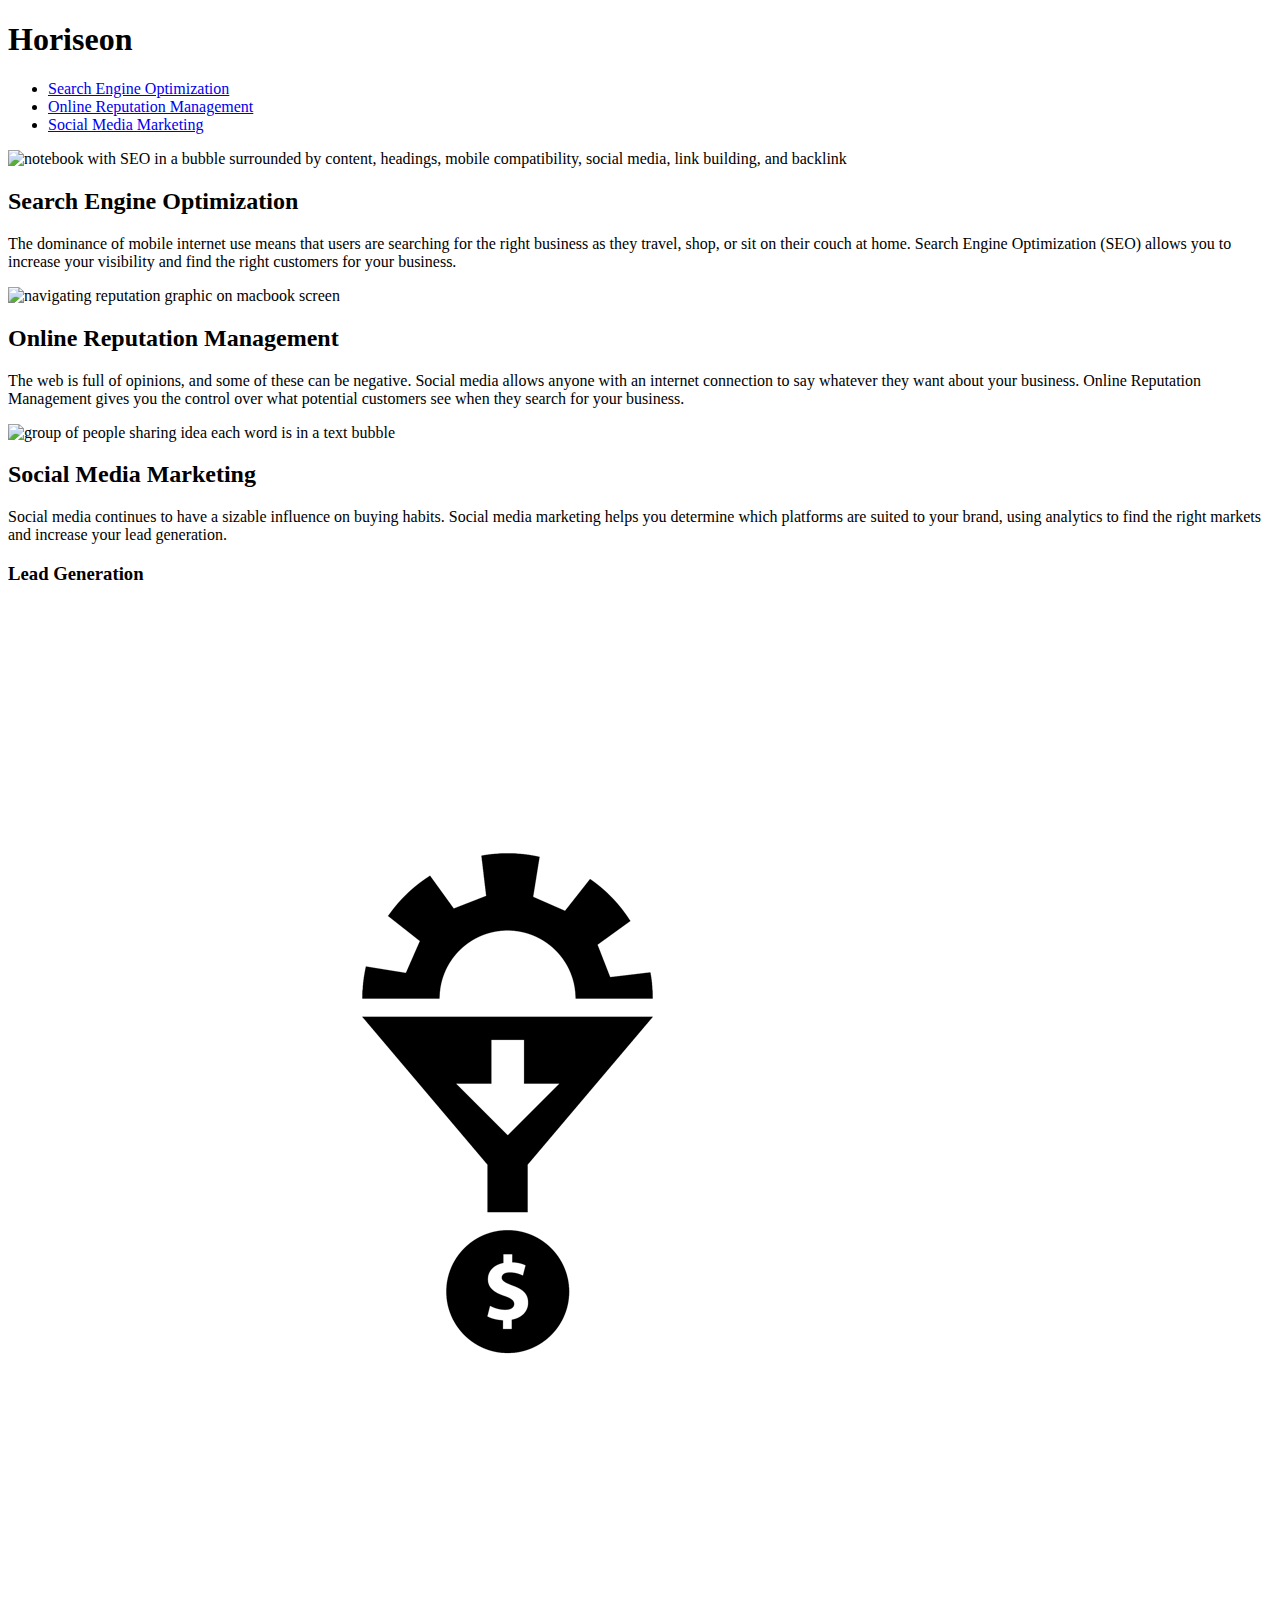
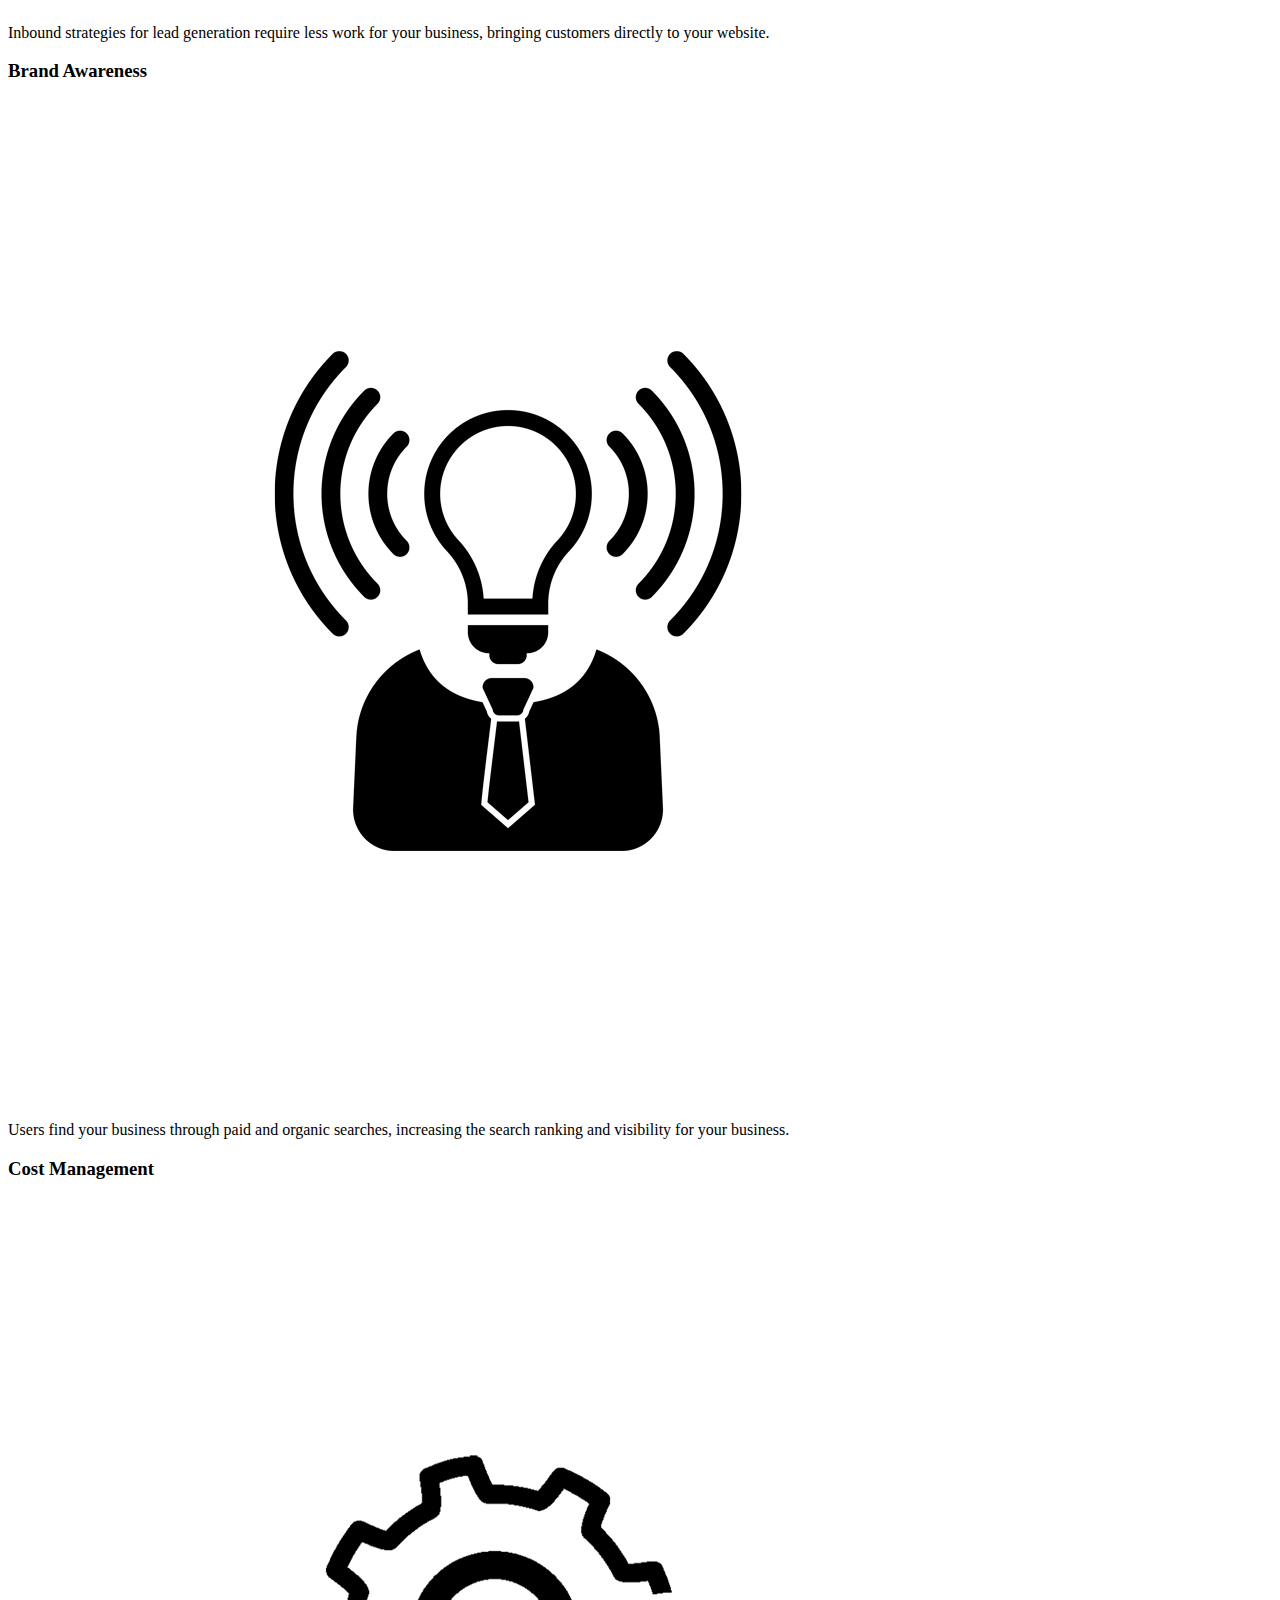
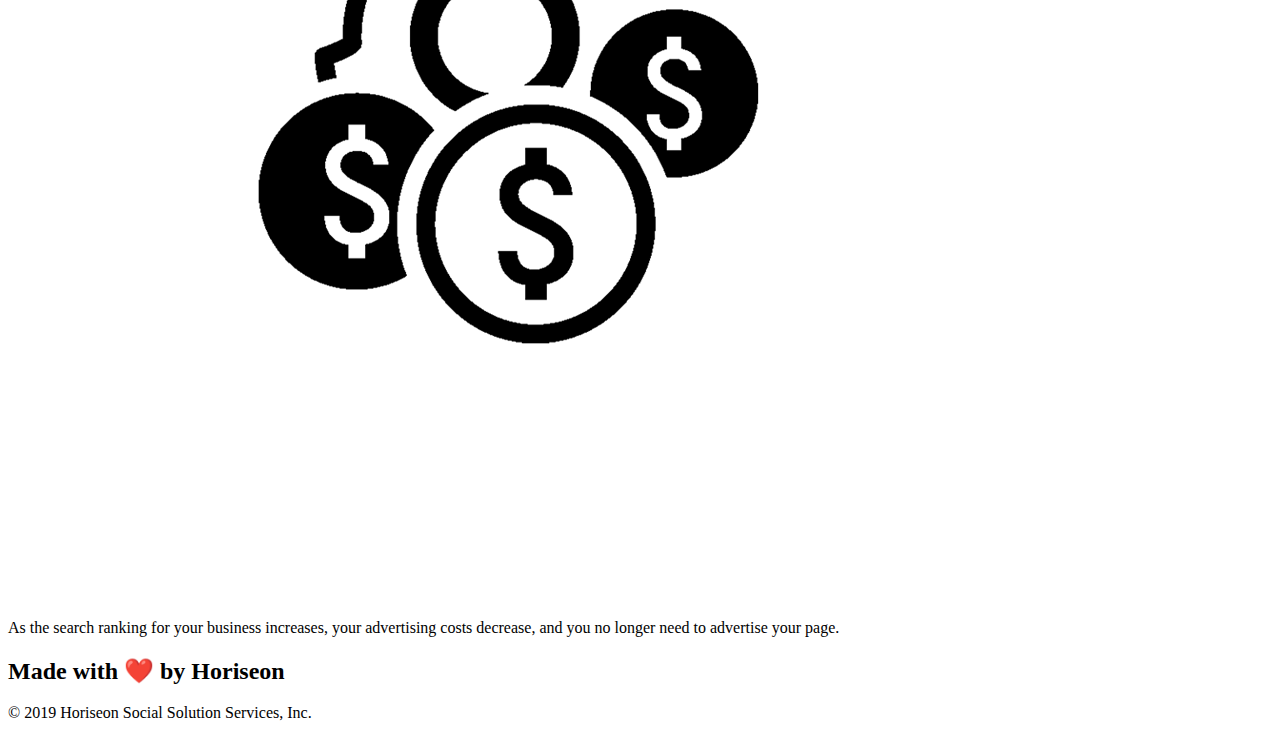
==== index.html @ 1b5a5d03 "add readme content" ====
<!DOCTYPE html>
<html lang="en-us">

<head>
    <meta charset="UTF-8" />
    <link rel="stylesheet" href="../horiseon/Develop/assets/css/style.css">
    <title>Horiseon</title>
</head>

<body>
    <div class="header">
        <h1>Hori<span class="seo">seo</span>n</h1>
        <div>
            <ul>
                <li>
                    <a href="#search-engine-optimization">Search Engine Optimization</a>
                </li>
                <li>
                    <a href="#online-reputation-management">Online Reputation Management</a>
                </li>
                <li>
                    <a href="#social-media-marketing">Social Media Marketing</a>
                </li>
            </ul>
        </div>
    </div>
    
    <div class="hero"></div>

    <!-- div for main content -->
    <div class="content">
        <div class="search-engine-optimization" id="search-engine-optimization">
            <img src="./Develop/assets/images/search-engine-optimization.jpg" alt="notebook with SEO in a bubble surrounded by content, headings, mobile compatibility, social media, link building, and backlink" class="float-left" />
            <h2>
                Search Engine Optimization
            </h2>
            <p>
                The dominance of mobile internet use means that users are searching for the right business as they travel, shop, or sit on their couch at home. Search Engine Optimization (SEO) allows you to increase your visibility and find the right customers for your business.
            </p>
        </div>
        <div id="online-reputation-management" class="online-reputation-management">
            <img src="./Develop/assets/images/online-reputation-management.jpg" alt="navigating reputation graphic on macbook screen" class="float-right" />
            <h2>Online Reputation Management</h2>
            <p>
                The web is full of opinions, and some of these can be negative. Social media allows anyone with an internet connection to say whatever they want about your business. Online Reputation Management gives you the control over what potential customers see when they search for your business.
            </p>
        </div>
        <div id="social-media-marketing" class="social-media-marketing">
            <img src="./Develop/assets/images/social-media-marketing.jpg" alt="group of people sharing idea each word is in a text bubble" class="float-left" />
            <h2>Social Media Marketing</h2>
            <p>
                Social media continues to have a sizable influence on buying habits. Social media marketing helps you determine which platforms are suited to your brand, using analytics to find the right markets and increase your lead generation.
            </p>
        </div>
    </div>

    <!-- right section content -->
    <div class="benefits">
        <div class="benefit-lead">
            <h3>Lead Generation</h3>
            <img src="./Develop/assets/images/lead-generation.png" alt="" />
            <p>
                Inbound strategies for lead generation require less work for your business, bringing customers directly to your website.
            </p>
        </div>
        <div class="benefit-brand">
            <h3>Brand Awareness</h3>
            <img src="./Develop/assets/images/brand-awareness.png" alt="" />
            <p>
                Users find your business through paid and organic searches, increasing the search ranking and visibility for your business.
            </p>
        </div>
        <div class="benefit-cost">
            <h3>Cost Management</h3>
            <img src="./Develop/assets/images/cost-management.png" alt=""/>
            <p>
                As the search ranking for your business increases, your advertising costs decrease, and you no longer need to advertise your page.
            </p>
        </div>
    </div>

    <!-- footer -->
    <div class="footer">
        <h2>Made with ❤️️ by Horiseon</h2>
        <p>
            &copy; 2019 Horiseon Social Solution Services, Inc.
        </p>
    </div>
</body>

</html>
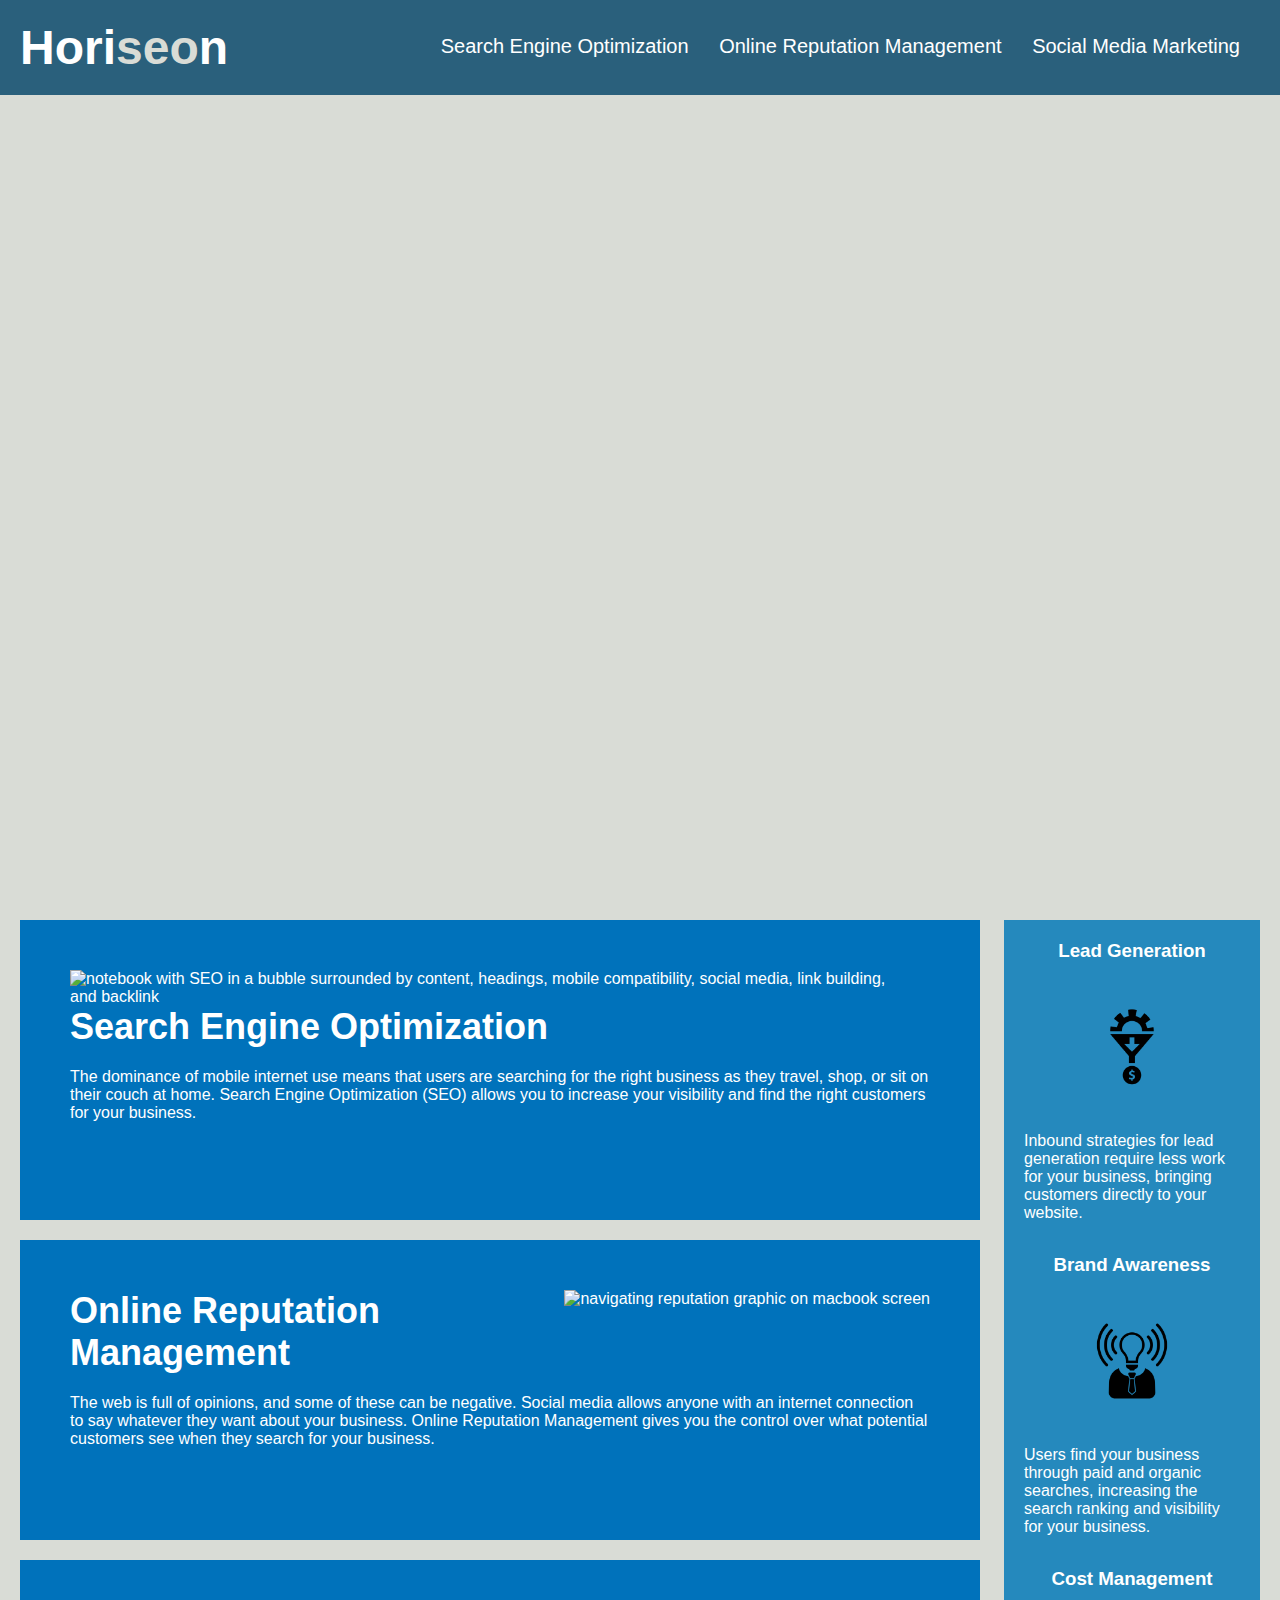
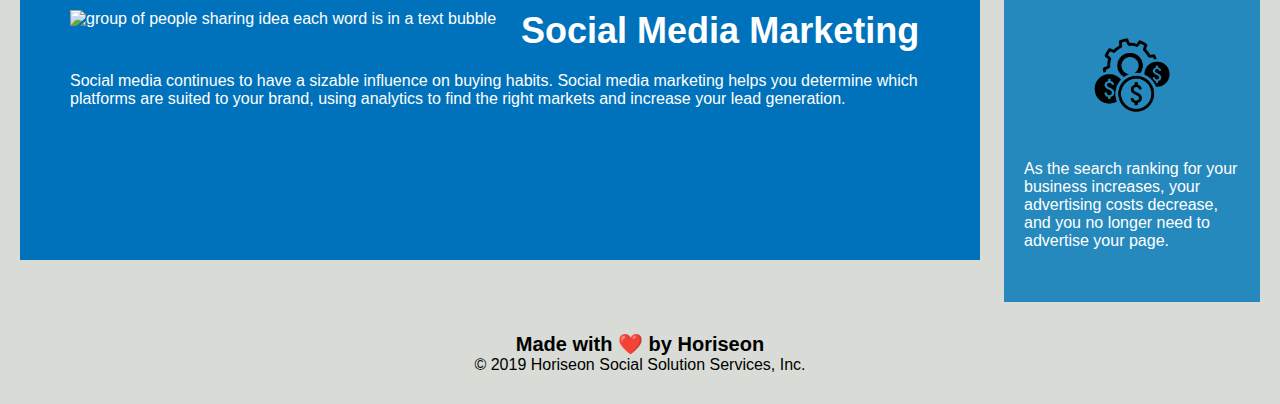
==== commit 8dc2e9ce: "fix file locations" ====
--- a/index.html
+++ b/index.html
@@ -3,7 +3,7 @@
 
 <head>
     <meta charset="UTF-8" />
-    <link rel="stylesheet" href="../horiseon/Develop/assets/css/style.css">
+    <link rel="stylesheet" href="./assets/css/style.css">
     <title>Horiseon</title>
 </head>
 
@@ -30,7 +30,7 @@
     <!-- div for main content -->
     <div class="content">
         <div class="search-engine-optimization" id="search-engine-optimization">
-            <img src="./Develop/assets/images/search-engine-optimization.jpg" alt="notebook with SEO in a bubble surrounded by content, headings, mobile compatibility, social media, link building, and backlink" class="float-left" />
+            <img src="./assets/images/search-engine-optimization.jpg" alt="notebook with SEO in a bubble surrounded by content, headings, mobile compatibility, social media, link building, and backlink" class="float-left" />
             <h2>
                 Search Engine Optimization
             </h2>
@@ -39,14 +39,14 @@
             </p>
         </div>
         <div id="online-reputation-management" class="online-reputation-management">
-            <img src="./Develop/assets/images/online-reputation-management.jpg" alt="navigating reputation graphic on macbook screen" class="float-right" />
+            <img src="./assets/images/online-reputation-management.jpg" alt="navigating reputation graphic on macbook screen" class="float-right" />
             <h2>Online Reputation Management</h2>
             <p>
                 The web is full of opinions, and some of these can be negative. Social media allows anyone with an internet connection to say whatever they want about your business. Online Reputation Management gives you the control over what potential customers see when they search for your business.
             </p>
         </div>
         <div id="social-media-marketing" class="social-media-marketing">
-            <img src="./Develop/assets/images/social-media-marketing.jpg" alt="group of people sharing idea each word is in a text bubble" class="float-left" />
+            <img src="./assets/images/social-media-marketing.jpg" alt="group of people sharing idea each word is in a text bubble" class="float-left" />
             <h2>Social Media Marketing</h2>
             <p>
                 Social media continues to have a sizable influence on buying habits. Social media marketing helps you determine which platforms are suited to your brand, using analytics to find the right markets and increase your lead generation.
@@ -58,21 +58,21 @@
     <div class="benefits">
         <div class="benefit-lead">
             <h3>Lead Generation</h3>
-            <img src="./Develop/assets/images/lead-generation.png" alt="" />
+            <img src="./assets/images/lead-generation.png" alt="" />
             <p>
                 Inbound strategies for lead generation require less work for your business, bringing customers directly to your website.
             </p>
         </div>
         <div class="benefit-brand">
             <h3>Brand Awareness</h3>
-            <img src="./Develop/assets/images/brand-awareness.png" alt="" />
+            <img src="./assets/images/brand-awareness.png" alt="" />
             <p>
                 Users find your business through paid and organic searches, increasing the search ranking and visibility for your business.
             </p>
         </div>
         <div class="benefit-cost">
             <h3>Cost Management</h3>
-            <img src="./Develop/assets/images/cost-management.png" alt=""/>
+            <img src="./assets/images/cost-management.png" alt=""/>
             <p>
                 As the search ranking for your business increases, your advertising costs decrease, and you no longer need to advertise your page.
             </p>
--- a/assets/css/style.css
+++ b/assets/css/style.css
@@ -0,0 +1,212 @@
+/* style whole sheet */
+* {
+    box-sizing: border-box;
+    padding: 0;
+    margin: 0;
+}
+
+body {
+    background-color: #d9dcd6;
+}
+/* ends style whole sheet */
+
+/* style header */
+.header {
+    padding: 20px;
+    font-family: 'Trebuchet MS', 'Lucida Sans Unicode', 'Lucida Grande', 'Lucida Sans', Arial, sans-serif;
+    background-color: #2a607c;
+    color: #ffffff;
+}
+
+.header h1 {
+    display: inline-block;
+    font-size: 48px;
+}
+
+.header h1 .seo {
+    color: #d9dcd6;
+}
+
+.header div {
+    padding-top: 15px;
+    margin-right: 20px;
+    float: right;
+    font-family: 'Gill Sans', 'Gill Sans MT', Calibri, 'Trebuchet MS', sans-serif;
+    font-size: 20px;
+}
+
+.header div ul {
+    list-style-type: none;
+}
+
+.header div ul li {
+    display: inline-block;
+    margin-left: 25px;
+}
+
+a {
+    color: #ffffff;
+    text-decoration: none;
+}
+
+p {
+    font-size: 16px;
+}
+/* end header style */
+
+/* start hero style */
+.hero {
+    height: 800px;
+    width: 100%;
+    margin-bottom: 25px;
+    background-image: url("../images/digital-marketing-meeting.jpg");
+    background-size: cover;
+    background-position: center;
+}
+/* end hero style */
+
+/* start content div style */
+.content {
+    width: 75%;
+    display: inline-block;
+    margin-left: 20px;
+}
+
+.float-left {
+    float: left;
+    margin-right: 25px;
+}
+
+.search-engine-optimization img {
+    max-height: 200px;
+}
+
+.search-engine-optimization h2 {
+    margin-bottom: 20px;
+    font-size: 36px;
+}
+
+.search-engine-optimization {
+    margin-bottom: 20px;
+    padding: 50px;
+    height: 300px;
+    font-family: 'Gill Sans', 'Gill Sans MT', Calibri, 'Trebuchet MS', sans-serif;
+    background-color: #0072bb;
+    color: #ffffff;
+}
+
+.float-right {
+    float: right;
+    margin-left: 25px;
+}
+
+.online-reputation-management img {
+    max-height: 200px;
+}
+
+.online-reputation-management h2 {
+    margin-bottom: 20px;
+    font-size: 36px;
+}
+
+.online-reputation-management {
+    margin-bottom: 20px;
+    padding: 50px;
+    height: 300px;
+    font-family: 'Gill Sans', 'Gill Sans MT', Calibri, 'Trebuchet MS', sans-serif;
+    background-color: #0072bb;
+    color: #ffffff;
+}
+
+.social-media-marketing img {
+    max-height: 200px;
+}
+
+.social-media-marketing h2 {
+    margin-bottom: 20px;
+    font-size: 36px;
+}
+
+.social-media-marketing {
+    margin-bottom: 20px;
+    padding: 50px;
+    height: 300px;
+    font-family: 'Gill Sans', 'Gill Sans MT', Calibri, 'Trebuchet MS', sans-serif;
+    background-color: #0072bb;
+    color: #ffffff;
+}
+/* end content div style */
+
+/* start benefits style */
+.benefits {
+    margin-right: 20px;
+    padding: 20px;
+    clear: both;
+    float: right;
+    width: 20%;
+    height: 100%;
+    font-family: 'Gill Sans', 'Gill Sans MT', Calibri, 'Trebuchet MS', sans-serif;
+    background-color: #2589bd;
+}
+
+.benefit-lead {
+    margin-bottom: 32px;
+    color: #ffffff;
+}
+
+.benefit-brand {
+    margin-bottom: 32px;
+    color: #ffffff;
+}
+
+.benefit-cost {
+    margin-bottom: 32px;
+    color: #ffffff;
+}
+
+.benefit-lead h3 {
+    margin-bottom: 10px;
+    text-align: center;
+}
+
+.benefit-brand h3 {
+    margin-bottom: 10px;
+    text-align: center;
+}
+
+.benefit-cost h3 {
+    margin-bottom: 10px;
+    text-align: center;
+}
+
+.benefit-lead img {
+    display: block;
+    margin: 10px auto;
+    max-width: 150px;
+}
+
+.benefit-brand img {
+    display: block;
+    margin: 10px auto;
+    max-width: 150px;
+}
+
+.benefit-cost img {
+    display: block;
+    margin: 10px auto;
+    max-width: 150px;
+}
+/* end benefits style */
+
+/* start footer style*/
+.footer {
+    padding: 30px;
+    clear: both;
+    font-family: 'Trebuchet MS', 'Lucida Sans Unicode', 'Lucida Grande', 'Lucida Sans', Arial, sans-serif;
+    text-align: center;
+}
+
+.footer h2 {
+    font-size: 20px;
+}
+/* end footer style */